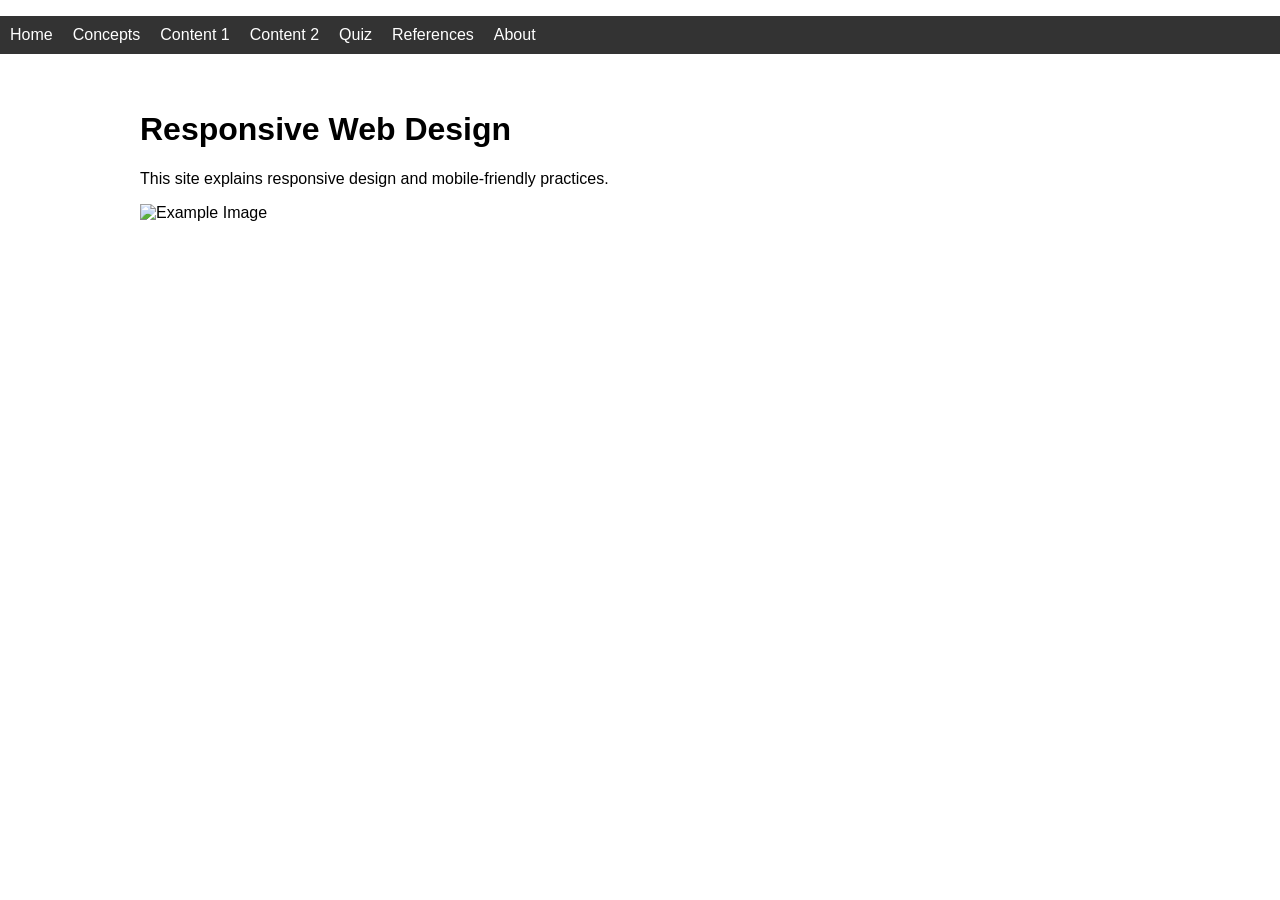
==== index.html @ 311c0923 "Add files via upload" ====
<!DOCTYPE html>
<html lang="en">
<head>
<meta charset="UTF-8">
<title>Home</title>
<link rel="stylesheet" href="style.css">
</head>
<body>

<nav>
  <ul>
    <li><a href="index.html">Home</a></li>
    <li><a href="concepts.html">Concepts</a></li>
    <li><a href="content1.html">Content 1</a></li>
    <li><a href="content2.html">Content 2</a></li>
    <li><a href="quiz.html">Quiz</a></li>
    <li><a href="references.html">References</a></li>
    <li><a href="about.html">About</a></li>
  </ul>
</nav>

<div class="container">
  <h1>Responsive Web Design</h1>
  <p>This site explains responsive design and mobile-friendly practices.</p>
  <img src="https://via.placeholder.com/600" alt="Example Image">
</div>

<script src="script.js"></script>
</body>
</html>
---- style.css ----
body {
  font-family: Arial;
  margin: 0;
}

nav ul {
  list-style: none;
  padding: 0;
  display: flex;
  flex-direction: column;
  background: #333;
}

nav ul li a {
  color: white;
  padding: 10px;
  display: block;
  text-decoration: none;
}

.container {
  padding: 20px;
}

img {
  max-width: 100%;
}

table {
  width: 100%;
  display: block;
  overflow-x: auto;
}

@media (min-width: 768px) {
  nav ul {
    flex-direction: row;
  }
}

@media (min-width: 1024px) {
  .container {
    max-width: 1000px;
    margin: auto;
  }
}
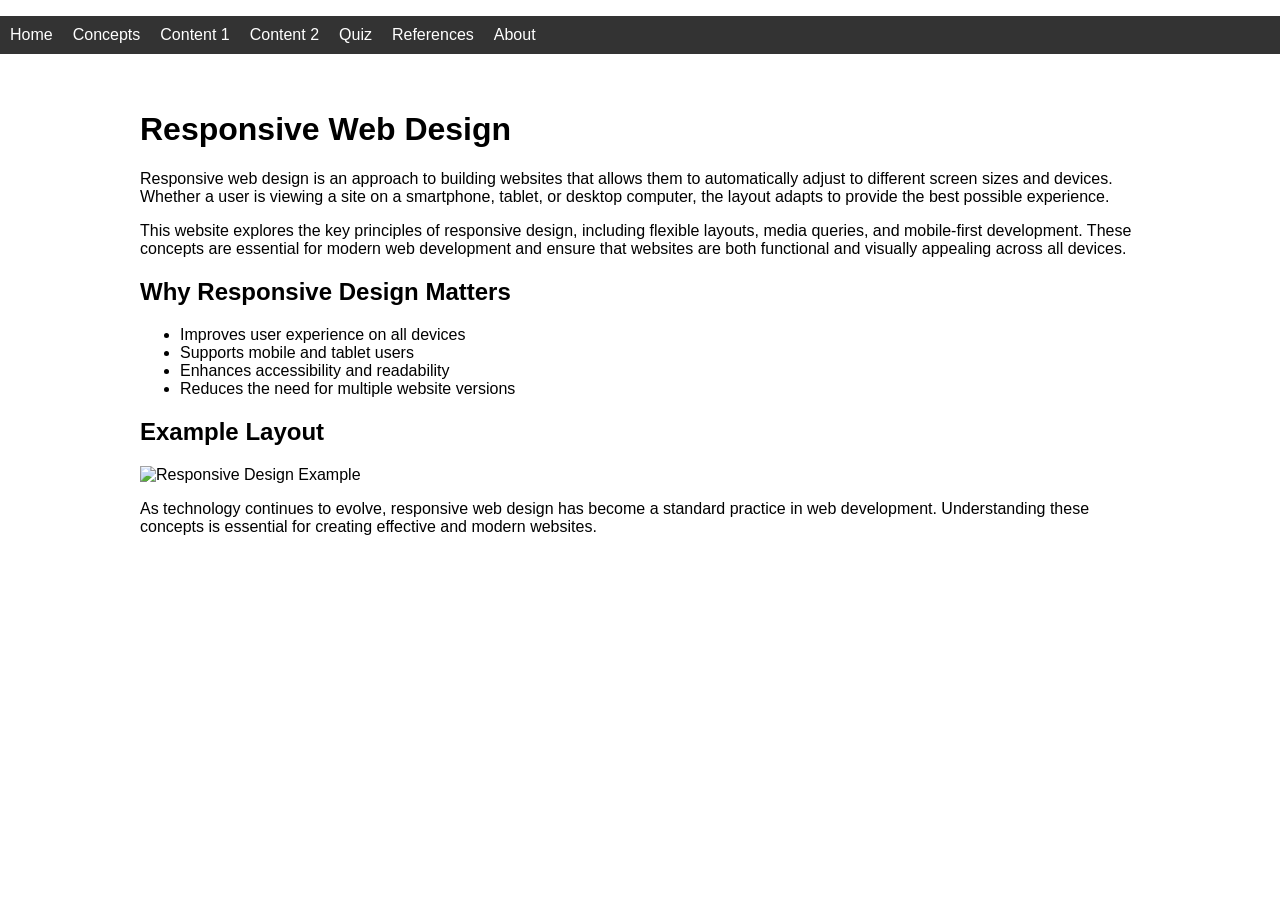
==== commit e4af8d4b: "Enhance index.html with responsive design content Added content explaining responsive web design and" ====
--- a/index.html
+++ b/index.html
@@ -7,6 +7,7 @@
 </head>
 <body>
 
+<!-- Navigation -->
 <nav>
   <ul>
     <li><a href="index.html">Home</a></li>
@@ -20,9 +21,40 @@
 </nav>
 
 <div class="container">
+
   <h1>Responsive Web Design</h1>
-  <p>This site explains responsive design and mobile-friendly practices.</p>
-  <img src="https://via.placeholder.com/600" alt="Example Image">
+
+  <p>
+    Responsive web design is an approach to building websites that allows them
+    to automatically adjust to different screen sizes and devices. Whether a user
+    is viewing a site on a smartphone, tablet, or desktop computer, the layout
+    adapts to provide the best possible experience.
+  </p>
+
+  <p>
+    This website explores the key principles of responsive design, including
+    flexible layouts, media queries, and mobile-first development. These concepts
+    are essential for modern web development and ensure that websites are both
+    functional and visually appealing across all devices.
+  </p>
+
+  <h2>Why Responsive Design Matters</h2>
+  <ul>
+    <li>Improves user experience on all devices</li>
+    <li>Supports mobile and tablet users</li>
+    <li>Enhances accessibility and readability</li>
+    <li>Reduces the need for multiple website versions</li>
+  </ul>
+
+  <h2>Example Layout</h2>
+  <img src="https://via.placeholder.com/600" alt="Responsive Design Example">
+
+  <p>
+    As technology continues to evolve, responsive web design has become a
+    standard practice in web development. Understanding these concepts is
+    essential for creating effective and modern websites.
+  </p>
+
 </div>
 
 <script src="script.js"></script>
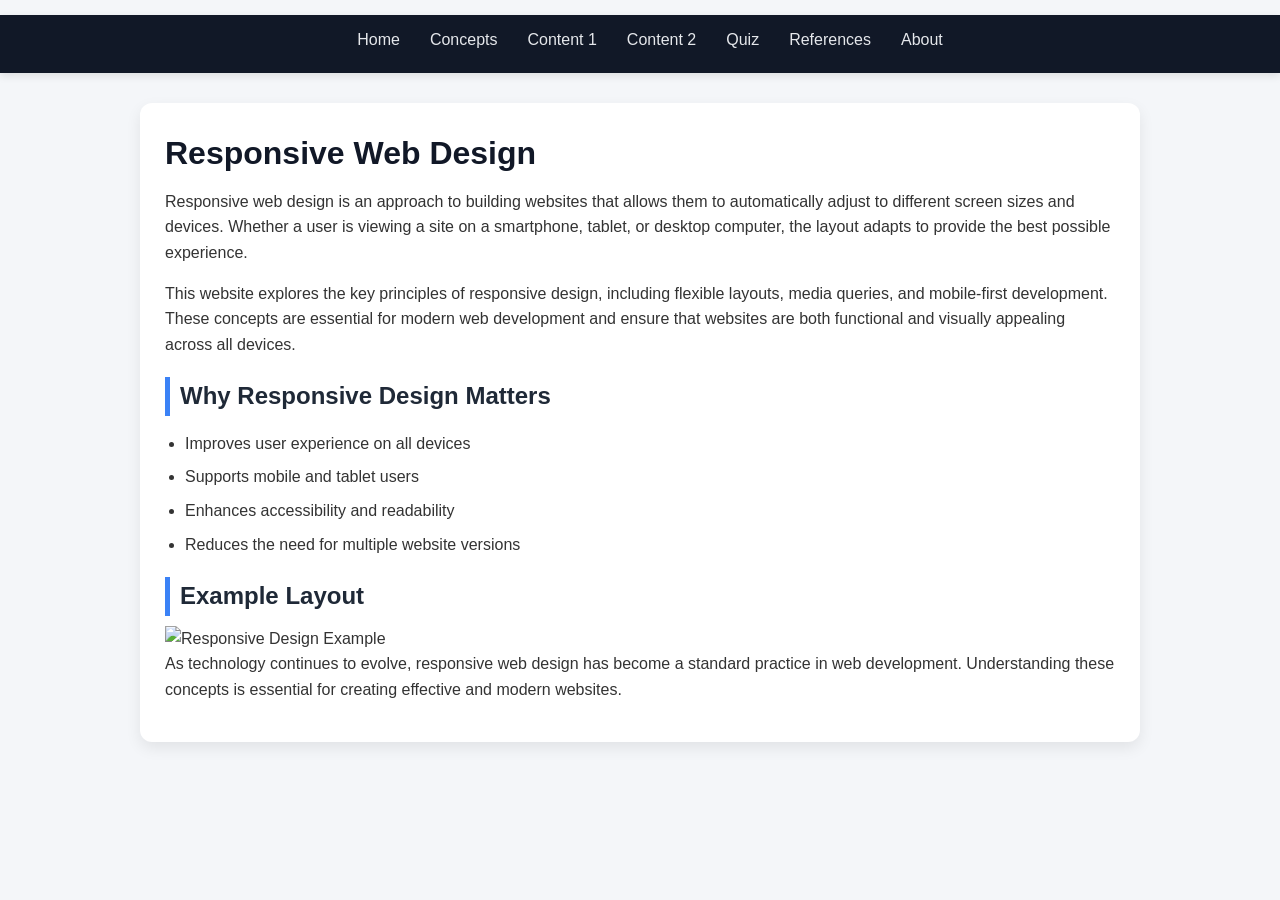
==== commit be116548: "Update image source for responsive design example" ====
--- a/index.html
+++ b/index.html
@@ -47,7 +47,7 @@
   </ul>
 
   <h2>Example Layout</h2>
-  <img src="https://via.placeholder.com/600" alt="Responsive Design Example">
+  <img src="https://img.freepik.com/free-vector/flat-design-responsive-website-design_23-2149483806.jpg?semt=ais_hybrid&w=740&q=80" alt="Responsive Design Example">
 
   <p>
     As technology continues to evolve, responsive web design has become a
--- a/style.css
+++ b/style.css
@@ -1,46 +1,177 @@
+/* Reset */
+* {
+  margin: 0;
+  padding: 0;
+  box-sizing: border-box;
+}
+
+/* Base styles */
 body {
-  font-family: Arial;
+  font-family: "Segoe UI", Arial, sans-serif;
+  background: #f4f6f9;
+  color: #333;
+  line-height: 1.6;
   margin: 0;
+}
+
+/* Navigation */
+nav {
+  background: #111827;
+  box-shadow: 0 3px 8px rgba(0,0,0,0.1);
 }
 
 nav ul {
   list-style: none;
-  padding: 0;
   display: flex;
   flex-direction: column;
-  background: #333;
 }
 
 nav ul li a {
-  color: white;
-  padding: 10px;
+  color: #e5e7eb;
+  padding: 12px 15px;
   display: block;
   text-decoration: none;
+  border-radius: 6px;
+  transition: all 0.3s ease;
 }
 
-.container {
-  padding: 20px;
+nav ul li a:hover {
+  background: #3b82f6;
+  padding-left: 18px;
 }
 
-img {
-  max-width: 100%;
+/* ⭐ HERO SECTION (FIXED) */
+.hero {
+  text-align: center;
+  padding: 60px 20px;
+  background: linear-gradient(to right, #3b82f6, #2563eb);
+  color: white;
+
+  /* center content vertically + horizontally */
+  display: flex;
+  flex-direction: column;
+  align-items: center;
+  justify-content: center;
 }
 
+.hero h1 {
+  font-size: 36px;
+  margin-bottom: 10px;
+  color: white; /* override global */
+}
+
+.hero p {
+  font-size: 18px;
+  color: #e5e7eb;
+}
+
+/* Container */
+.container {
+  padding: 25px;
+  margin: 20px;
+  background: white;
+  border-radius: 12px;
+  box-shadow: 0 6px 15px rgba(0,0,0,0.08);
+}
+
+/* Headings */
+h1 {
+  margin-bottom: 10px;
+  color: #111827;
+}
+
+h2 {
+  margin-top: 20px;
+  margin-bottom: 10px;
+  color: #1f2937;
+  border-left: 5px solid #3b82f6;
+  padding-left: 10px;
+}
+
+/* Paragraph spacing */
+p {
+  margin-bottom: 15px;
+}
+
+/* Lists */
+ul {
+  margin: 15px 0;
+  padding-left: 20px;
+}
+
+ul li {
+  margin-bottom: 8px;
+}
+
+/* Tables */
 table {
   width: 100%;
-  display: block;
+  border-collapse: collapse;
+  margin-top: 15px;
   overflow-x: auto;
 }
 
+th, td {
+  border: 1px solid #ddd;
+  padding: 12px;
+  text-align: left;
+}
+
+th {
+  background: #3b82f6;
+  color: white;
+}
+
+tr:nth-child(even) {
+  background: #f9f9f9;
+}
+
+tr:hover {
+  background: #eef6ff;
+}
+
+/* Forms (Quiz) */
+form {
+  display: flex;
+  flex-direction: column;
+}
+
+input, select, button {
+  padding: 10px;
+  margin: 8px 0;
+  font-size: 16px;
+  border-radius: 6px;
+  border: 1px solid #ccc;
+}
+
+/* Button styling */
+button {
+  background: #3b82f6;
+  color: white;
+  border: none;
+  transition: 0.3s;
+}
+
+button:hover {
+  background: #2563eb;
+}
+
+/* Tablet */
 @media (min-width: 768px) {
   nav ul {
     flex-direction: row;
+    justify-content: center;
+  }
+
+  .container {
+    margin: 30px auto;
+    max-width: 850px;
   }
 }
 
+/* Desktop */
 @media (min-width: 1024px) {
   .container {
     max-width: 1000px;
-    margin: auto;
   }
 }
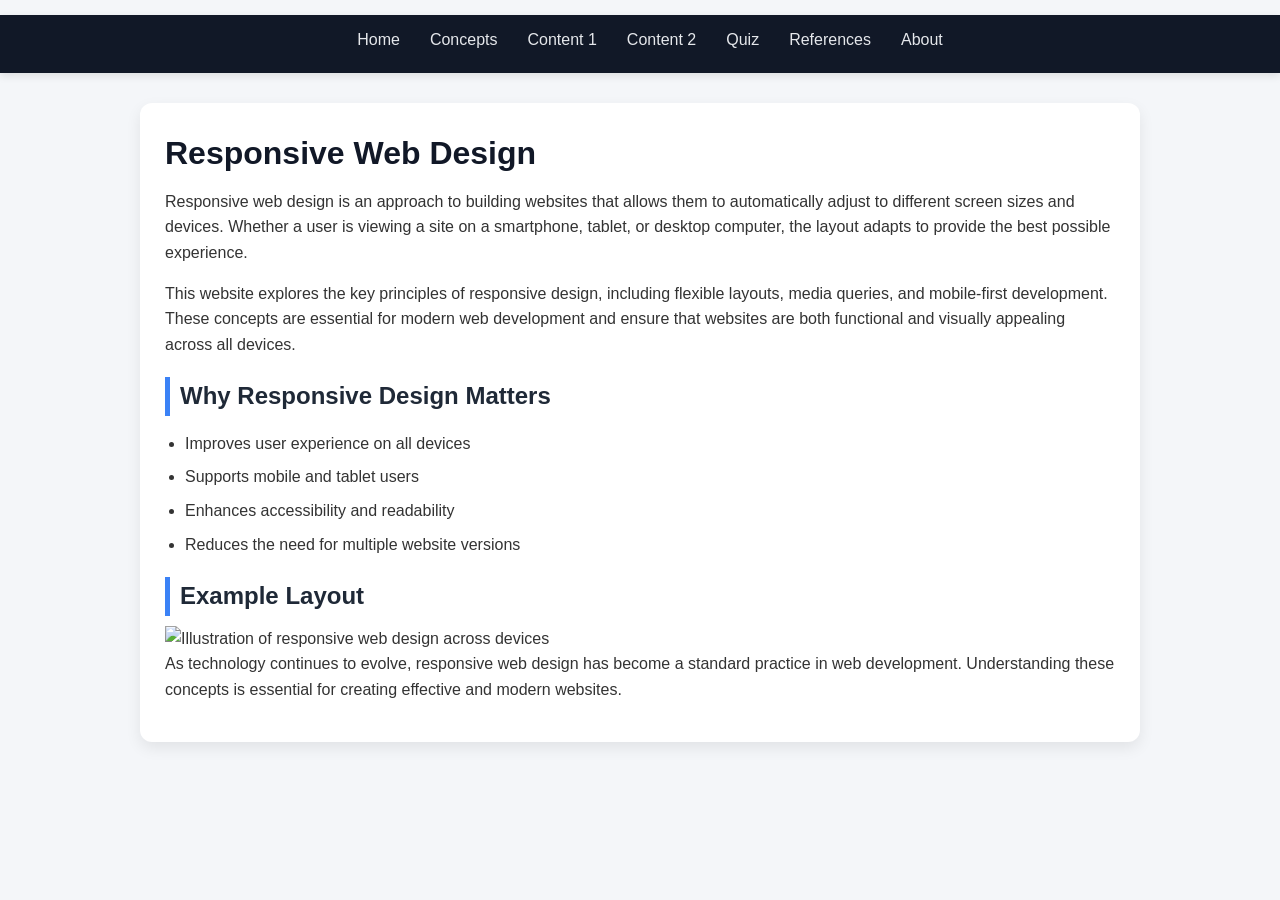
==== commit 652d599e: "Enhance comments and image accessibility in index.html Updated comments for clarity and improved ima" ====
--- a/index.html
+++ b/index.html
@@ -1,15 +1,26 @@
 <!DOCTYPE html>
+<!-- Declares HTML5 document type -->
+
 <html lang="en">
+<!-- Sets page language to English -->
+
 <head>
 <meta charset="UTF-8">
+<!-- Ensures proper character encoding -->
+
 <title>Home</title>
+<!-- Title displayed in browser tab -->
+
 <link rel="stylesheet" href="style.css">
+<!-- Links external CSS stylesheet -->
 </head>
+
 <body>
 
-<!-- Navigation -->
+<!-- Navigation bar (used across all pages for consistency) -->
 <nav>
   <ul>
+    <!-- Navigation links -->
     <li><a href="index.html">Home</a></li>
     <li><a href="concepts.html">Concepts</a></li>
     <li><a href="content1.html">Content 1</a></li>
@@ -20,10 +31,13 @@
   </ul>
 </nav>
 
+<!-- Main content container -->
 <div class="container">
 
+  <!-- Page title -->
   <h1>Responsive Web Design</h1>
 
+  <!-- Introduction paragraph -->
   <p>
     Responsive web design is an approach to building websites that allows them
     to automatically adjust to different screen sizes and devices. Whether a user
@@ -31,6 +45,7 @@
     adapts to provide the best possible experience.
   </p>
 
+  <!-- Description of site purpose -->
   <p>
     This website explores the key principles of responsive design, including
     flexible layouts, media queries, and mobile-first development. These concepts
@@ -38,7 +53,10 @@
     functional and visually appealing across all devices.
   </p>
 
+  <!-- Section: Importance -->
   <h2>Why Responsive Design Matters</h2>
+
+  <!-- List of benefits -->
   <ul>
     <li>Improves user experience on all devices</li>
     <li>Supports mobile and tablet users</li>
@@ -46,9 +64,15 @@
     <li>Reduces the need for multiple website versions</li>
   </ul>
 
+  <!-- Section: Example image -->
   <h2>Example Layout</h2>
-  <img src="https://img.freepik.com/free-vector/flat-design-responsive-website-design_23-2149483806.jpg?semt=ais_hybrid&w=740&q=80" alt="Responsive Design Example">
 
+  <!-- Image demonstrating responsive design -->
+  <img 
+    src="https://img.freepik.com/free-vector/flat-design-responsive-website-design_23-2149483806.jpg?semt=ais_hybrid&w=740&q=80" 
+    alt="Illustration of responsive web design across devices">
+
+  <!-- Closing paragraph -->
   <p>
     As technology continues to evolve, responsive web design has become a
     standard practice in web development. Understanding these concepts is
@@ -57,6 +81,8 @@
 
 </div>
 
+<!-- Links external JavaScript file (if used for interactivity) -->
 <script src="script.js"></script>
+
 </body>
 </html>
